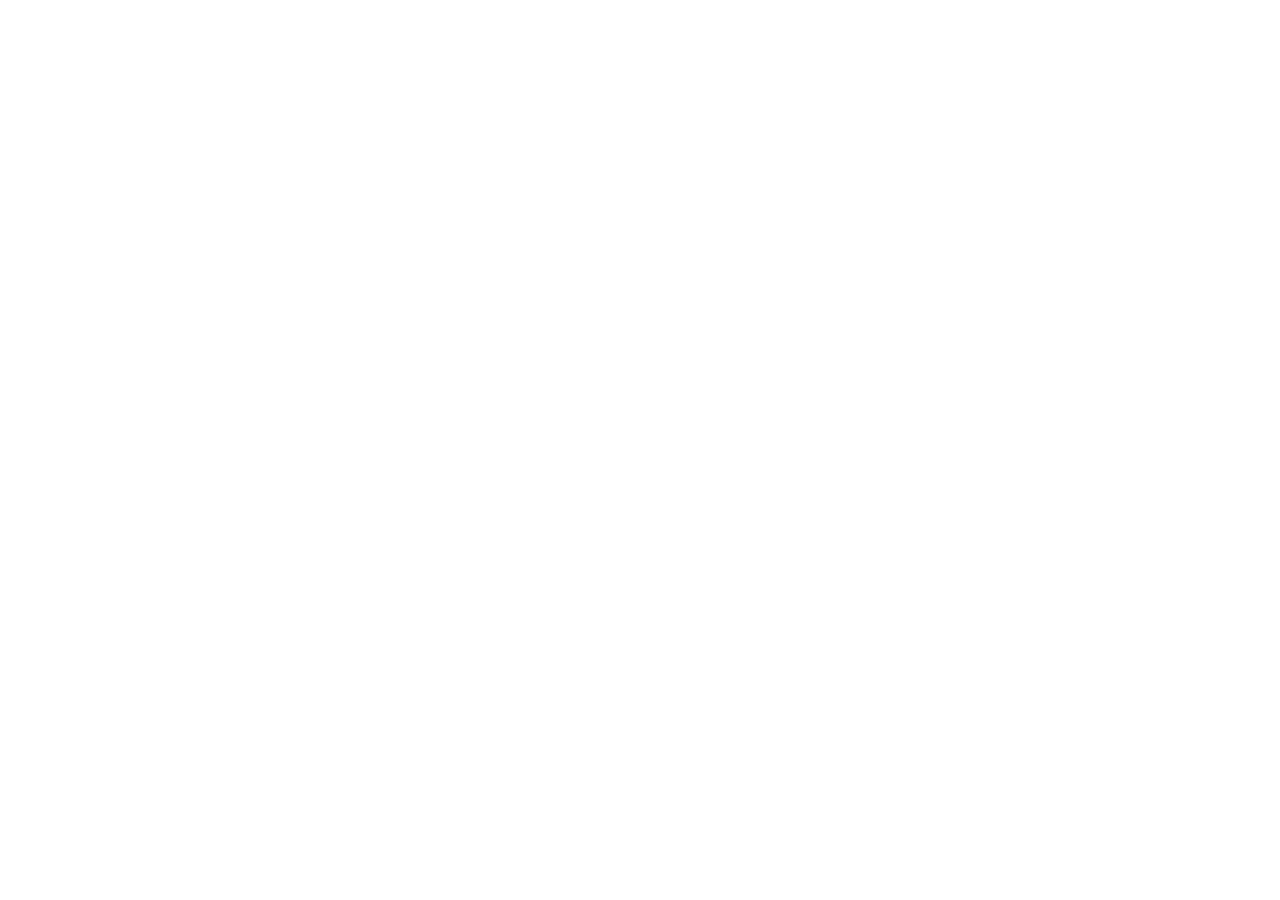
==== index10.html @ 7d0a73c5 "Add files via upload" ====
<!DOCTYPE html>
<html lang="pt-br">
<head>
    <meta charset="UTF-8">
    <meta name="viewport" content="width=device-width, initial-scale=1.0">
    <title>Multiplicação</title>
</head>
<body>
    <p id = 'demo'></p>
    <script src="js/script10.js"></script>
</body>
</html>
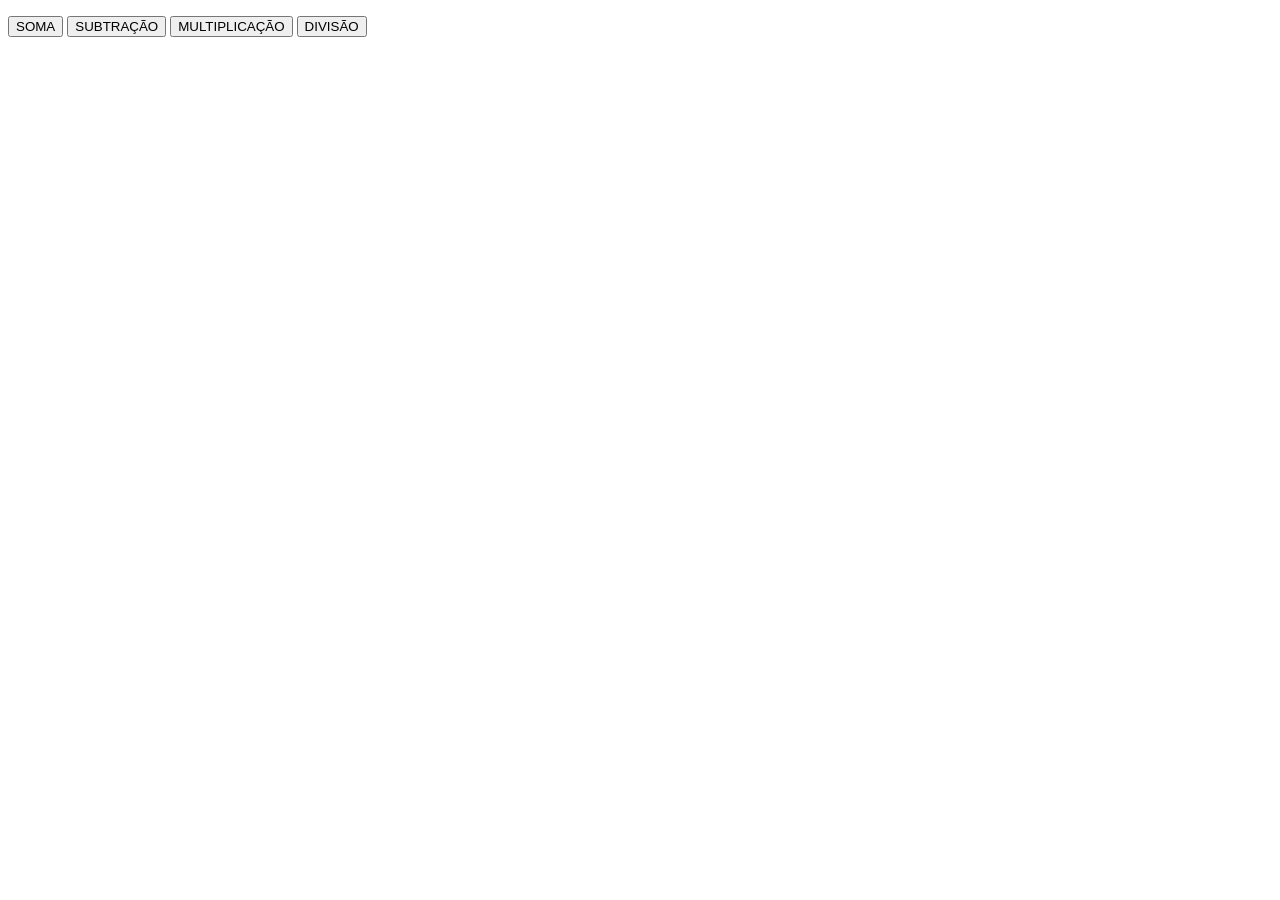
==== commit e8743635: "Update index10.html" ====
--- a/index10.html
+++ b/index10.html
@@ -3,10 +3,15 @@
 <head>
     <meta charset="UTF-8">
     <meta name="viewport" content="width=device-width, initial-scale=1.0">
-    <title>Multiplicação</title>
+    <title>CALCULADORA</title>
+    <link rel="stylesheet" href="css/style.css">
 </head>
 <body>
     <p id = 'demo'></p>
+    <button type="button" onclick="soma(p1,p2)">SOMA</button>
+    <button type="button" onclick="subtracao(p1, p2)">SUBTRAÇÃO</button>
+    <button type="button" onclick="multiplicacao(p1, p2)">MULTIPLICAÇÃO</button>
+    <button type="button" onclick="divisao(p1, p2)">DIVISÃO</button>
     <script src="js/script10.js"></script>
 </body>
-</html>+</html>
